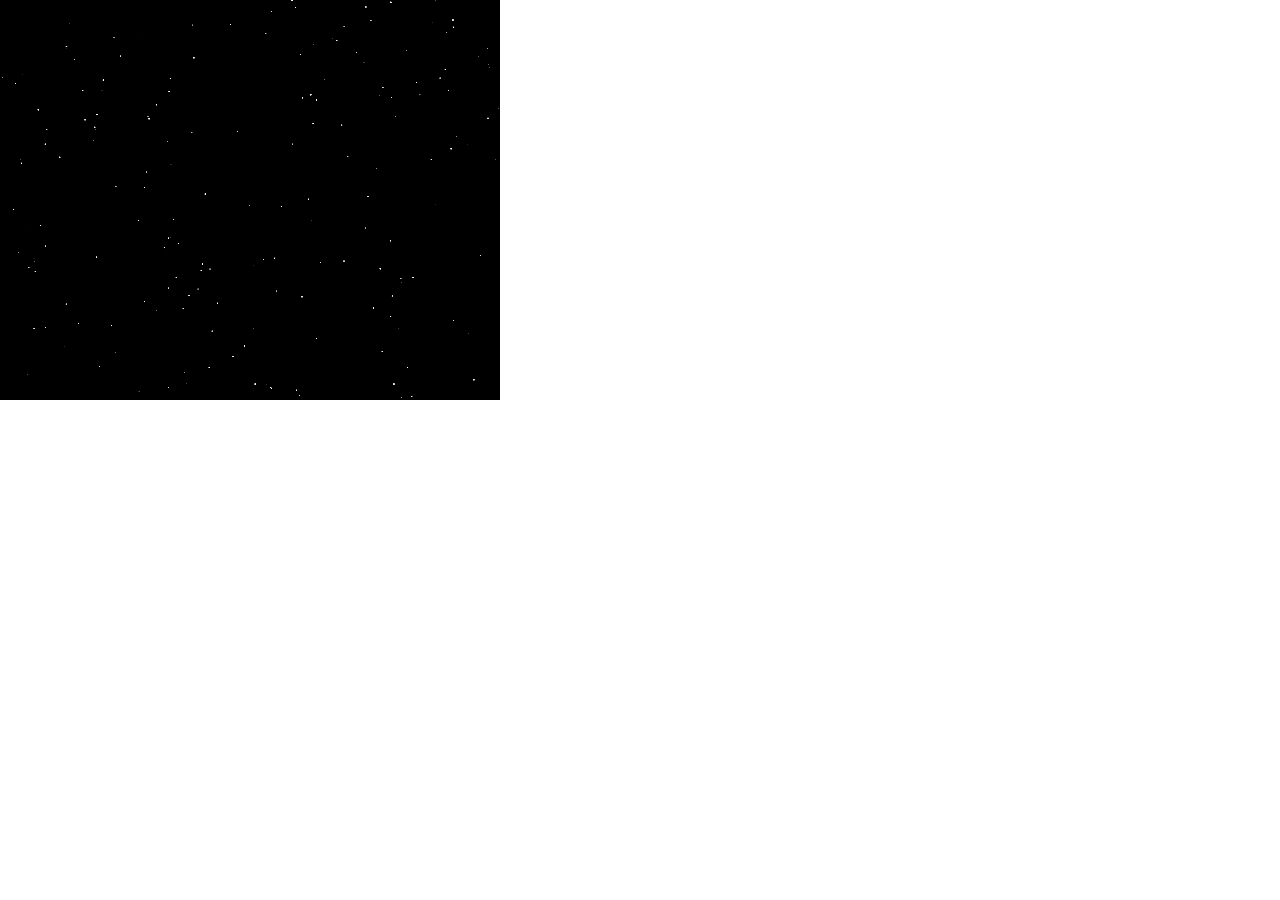
==== drawable.html @ 3d62b91d "Added initial star background implementation." ====
<!DOCTYPE html>

<html lang="en">
<head>
	<meta http-equiv="Content-Type" content="text/html; charset=utf-8">
	<title>untitled</title>
	<meta name="generator" content="TextMate http://macromates.com/">
	<meta name="author" content="Jeremy Kahn">
	
	<link rel="stylesheet" type="text/css" href="css/protoStyle.css" /> 
	
	<script type="text/javascript" src="js/jquery.js"></script>
	<script type="text/javascript" src="js/draw/drawable.js"></script>
	<script type="text/javascript" src="js/draw/viewport.js"></script>
	<script type="text/javascript" src="js/draw/background.js"></script>
	<script type="text/javascript" src="js/draw/primitives.js"></script>
	
	<script type="text/javascript">
		
		var game;
	
		$(function(){
				
				game = {
					framerate : 1000 / 20,
					canvas : $('#backdrop').get(0)
				};
				
				game.viewport = new viewport(game.canvas, game);
				game.bg = new background(game.canvas, game);
				
				setTimeout(function(){
					for (var i = 0; i < game.drawlist.length; i++){
						game.drawlist[i].draw()
					}
					
					setTimeout(arguments.callee,game.framerate);					
				},game.framerate);
		});
	</script>
	
	<!-- Date: 2010-10-02 -->
</head>
<body>
	<canvas id="backdrop"></canvas>
</body>
</html>
---- css/protoStyle.css ----
body, html{
	padding: 0;
	margin: 0;
	height: 100%;
}

#game{
	background: #123456;
}
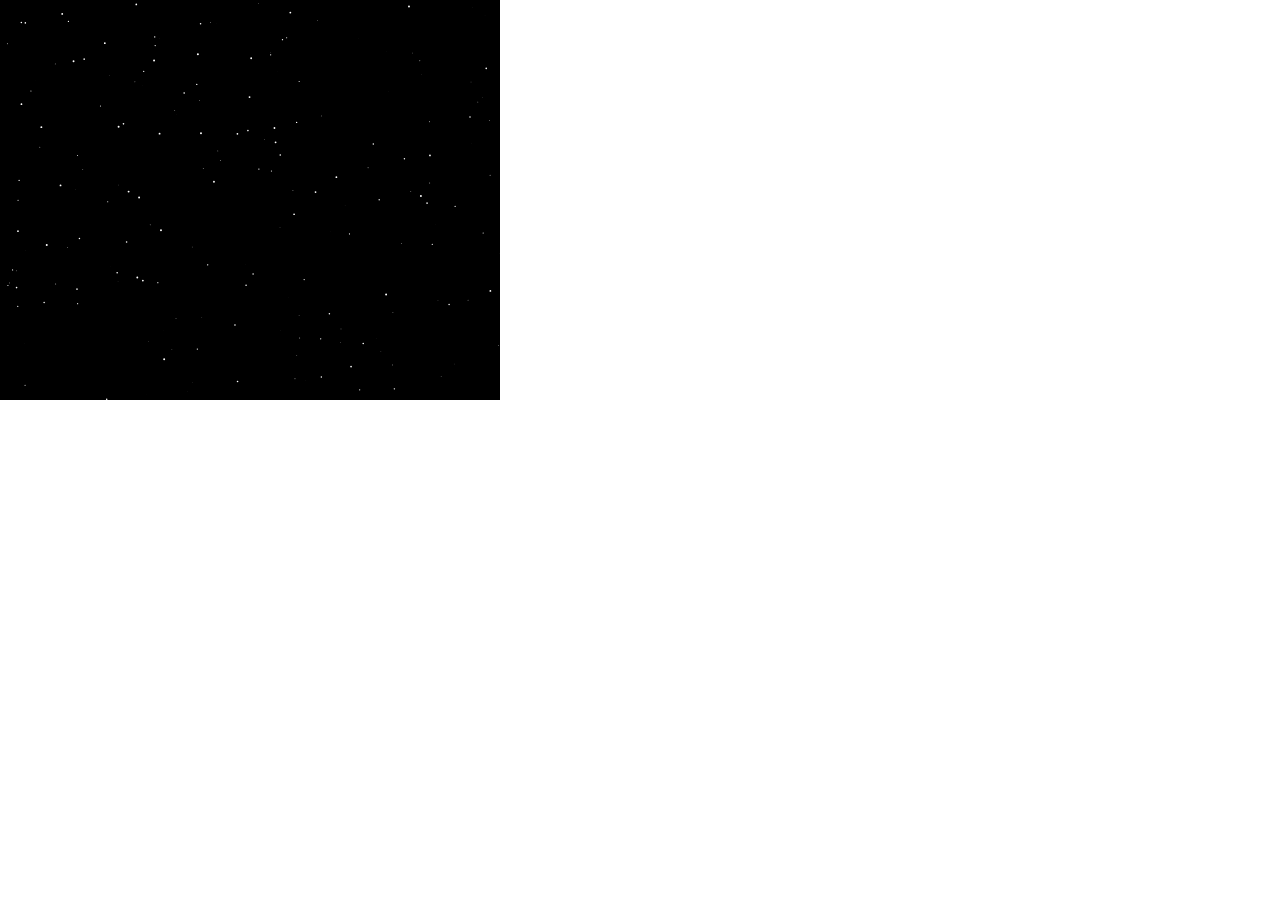
==== commit adf29642: "Moved some keyhandler stuff around and fixed a blur bug.  Background now pans, but does not repeat." ====
--- a/drawable.html
+++ b/drawable.html
@@ -10,6 +10,9 @@
 	<link rel="stylesheet" type="text/css" href="css/protoStyle.css" /> 
 	
 	<script type="text/javascript" src="js/jquery.js"></script>
+	<script type="text/javascript" src="js/keyhandler/keyHandler.js"></script>
+	<script type="text/javascript" src="js/keyhandler/keyMaps.js"></script>
+	<script type="text/javascript" src="js/draw/update.js"></script>
 	<script type="text/javascript" src="js/draw/drawable.js"></script>
 	<script type="text/javascript" src="js/draw/viewport.js"></script>
 	<script type="text/javascript" src="js/draw/background.js"></script>
@@ -23,19 +26,23 @@
 				
 				game = {
 					framerate : 1000 / 20,
-					canvas : $('#backdrop').get(0)
+					canvas : $('#backdrop').get(0),
+					keymap : {}
 				};
+				
+				game.context = game.canvas.getContext('2d');
 				
 				game.viewport = new viewport(game.canvas, game);
 				game.bg = new background(game.canvas, game);
 				
 				setTimeout(function(){
-					for (var i = 0; i < game.drawlist.length; i++){
-						game.drawlist[i].draw()
-					}
+					
+					update(game);
 					
 					setTimeout(arguments.callee,game.framerate);					
 				},game.framerate);
+				
+				handleKeys(game.keymap);
 		});
 	</script>
 	
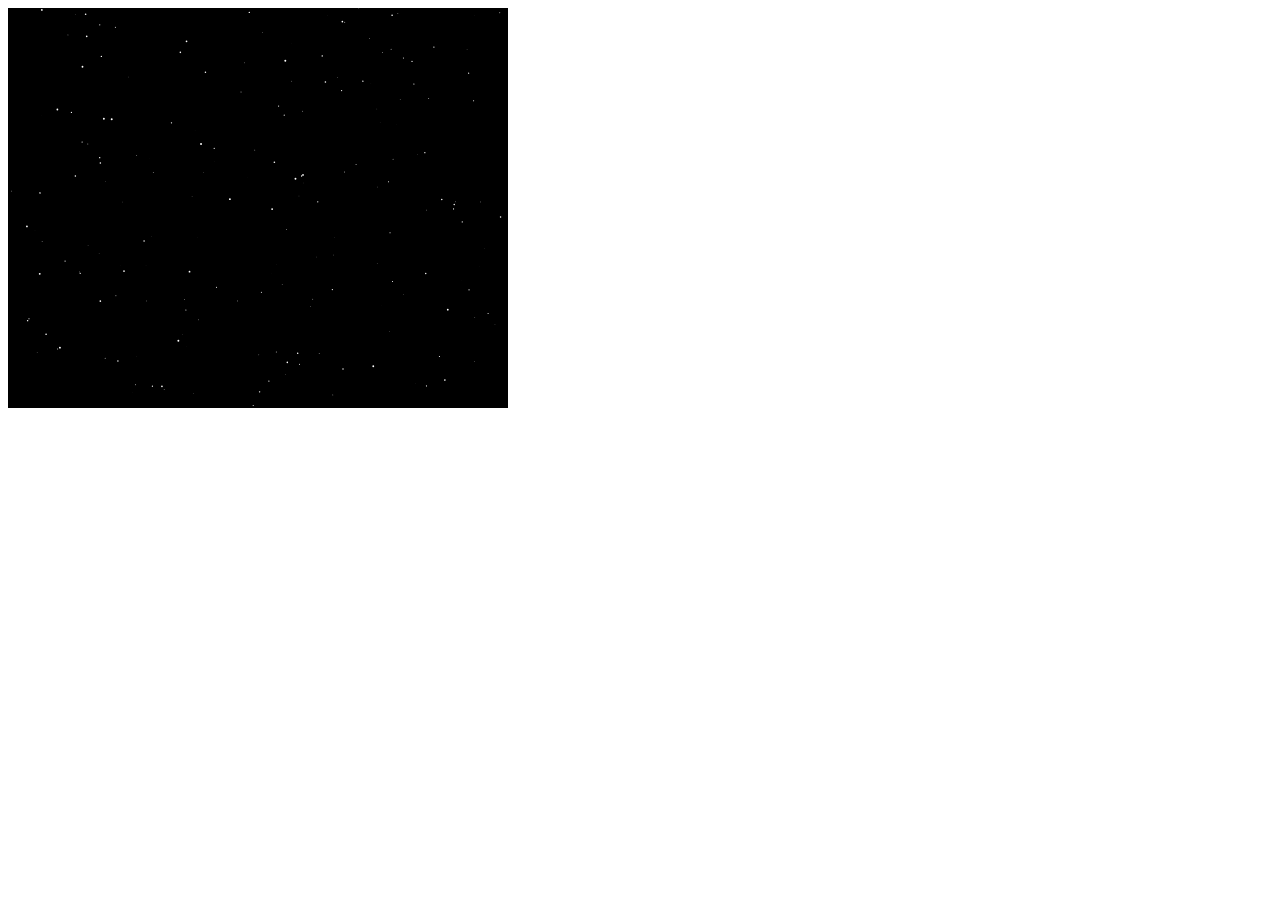
==== commit 1c650f59: "Deletion of obsolete testing files, also implemented repeating star background." ====
--- a/drawable.html
+++ b/drawable.html
@@ -10,7 +10,7 @@
 	<link rel="stylesheet" type="text/css" href="css/protoStyle.css" /> 
 	
 	<script type="text/javascript" src="js/jquery.js"></script>
-	<script type="text/javascript" src="js/keyhandler/keyHandler.js"></script>
+	<script type="text/javascript" src="js/keyhandler/keyhandler.js"></script>
 	<script type="text/javascript" src="js/keyhandler/keyMaps.js"></script>
 	<script type="text/javascript" src="js/draw/update.js"></script>
 	<script type="text/javascript" src="js/draw/drawable.js"></script>
